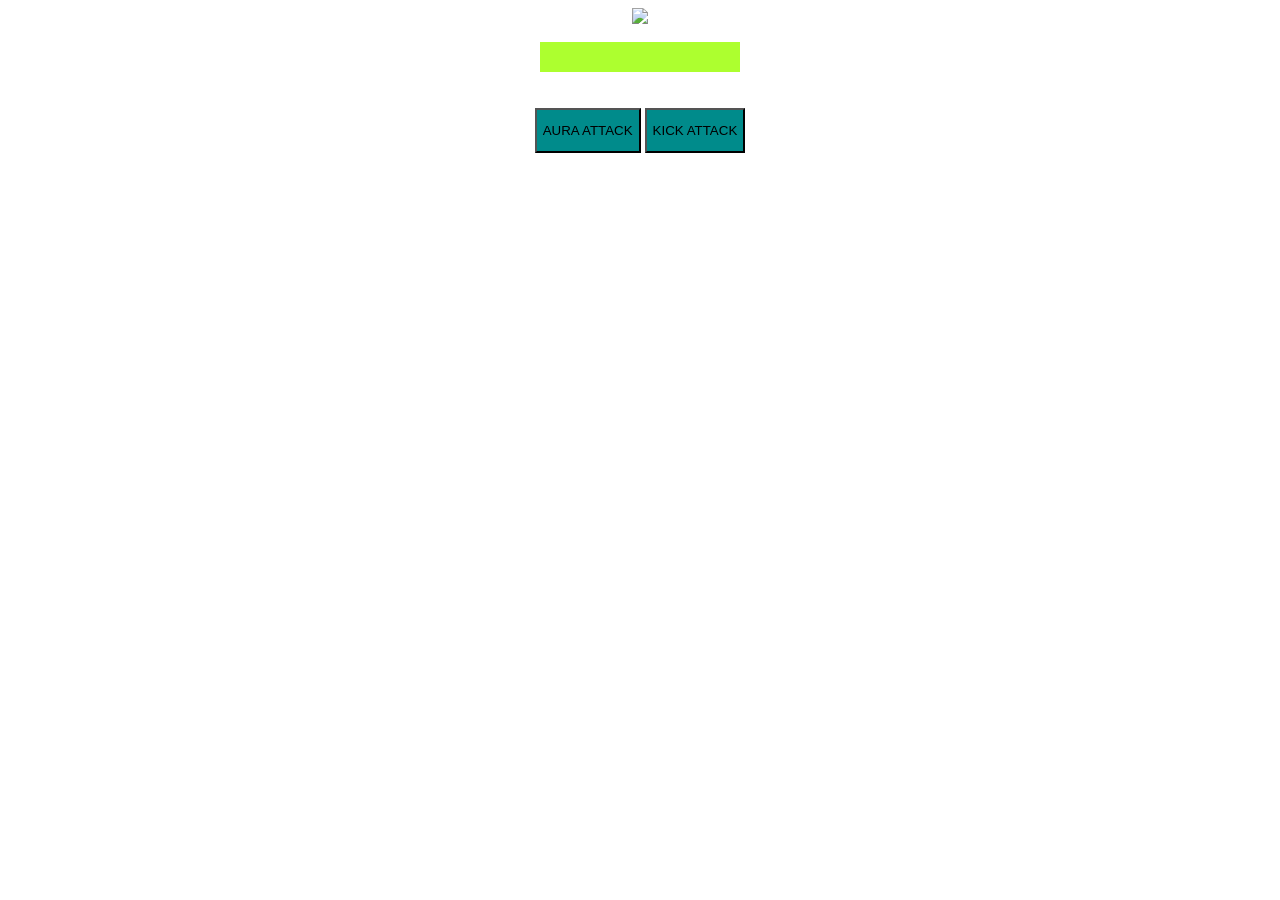
==== PP/index.html @ 9920164f "Aulas pp" ====
<html>
    <head>
        <link rel="stylesheet" href="css/index.css"/>
    </head>
    <body>
         <div class="centerContent">
            <img id="imageEnemyFace" src="img/Padrão.gif"/>
            <br/><br/>
            <div id="divLifeBar" class="styleDivLifeBar"></div>
            <br/><br/>
            <button id="buttonAttackEnemy" class="styleButtonAttackEnemy">AURA ATTACK</button>
            <button id="buttonKickAttack" class="styleButtonAttackEnemy">KICK ATTACK</button>
         </div>
         <script src="js/index.js" type="module"></script>
    </body>
</html>
---- PP/css/index.css ----
.centerContent {
    text-align: center;
}

.styleDivLifeBar {
    background-color: greenyellow; 
    width: 200px; 
    height: 30px; 
    margin: auto;
}

.styleButtonAttackEnemy {
    background-color: darkcyan; 
    height: 45px;
}

.hidden {
    opacity: 0;
    pointer-events: none; /* Garante que não dê pra clicar na imagem invisível */
}
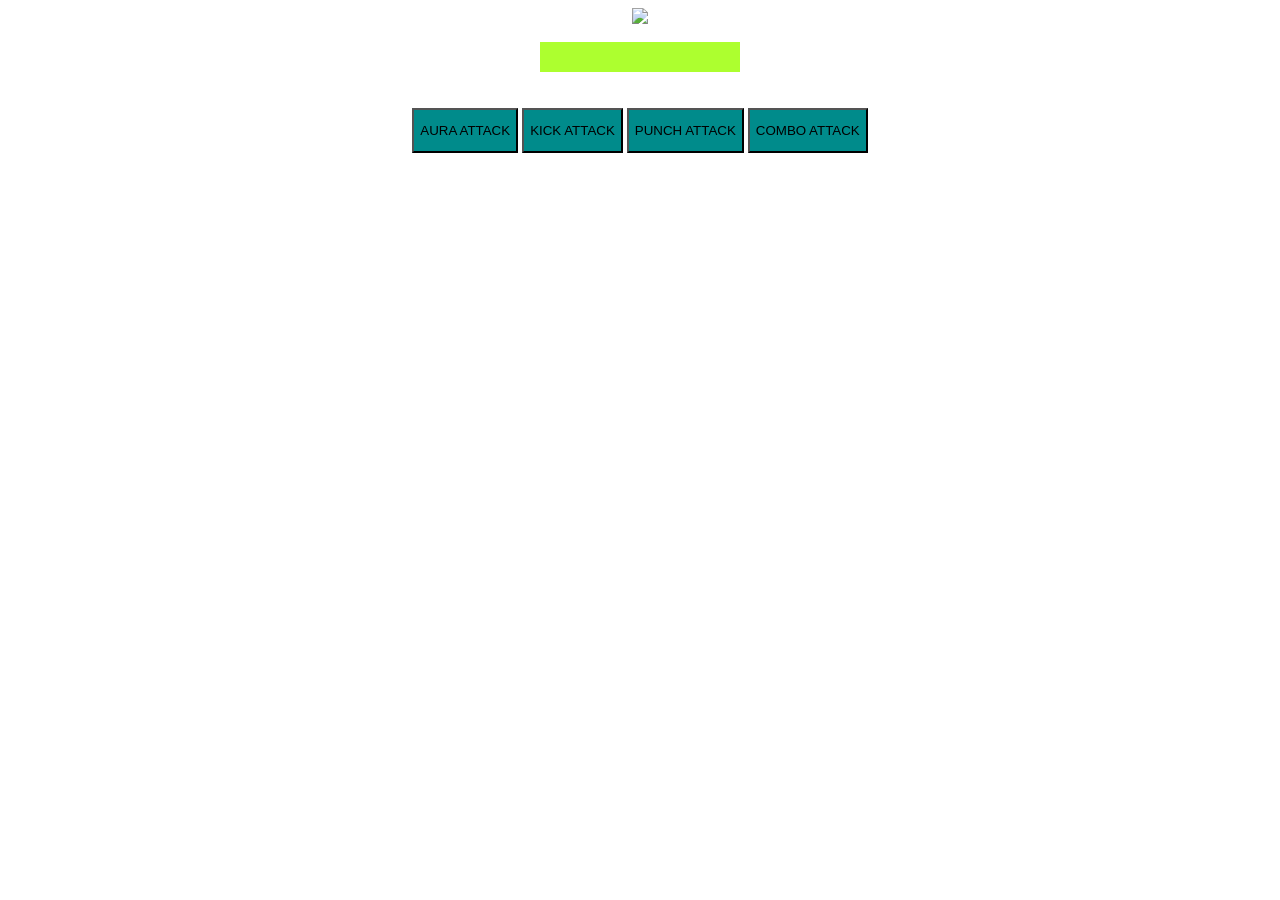
==== commit c190d83b: "Update PP mini-project" ====
--- a/PP/index.html
+++ b/PP/index.html
@@ -10,6 +10,8 @@
             <br/><br/>
             <button id="buttonAttackEnemy" class="styleButtonAttackEnemy">AURA ATTACK</button>
             <button id="buttonKickAttack" class="styleButtonAttackEnemy">KICK ATTACK</button>
+            <button id="buttonPunchAttack" class="styleButtonAttackEnemy">PUNCH ATTACK</button>
+            <button id="buttonComboAttack" class="styleButtonAttackEnemy">COMBO ATTACK</button>
          </div>
          <script src="js/index.js" type="module"></script>
     </body>
